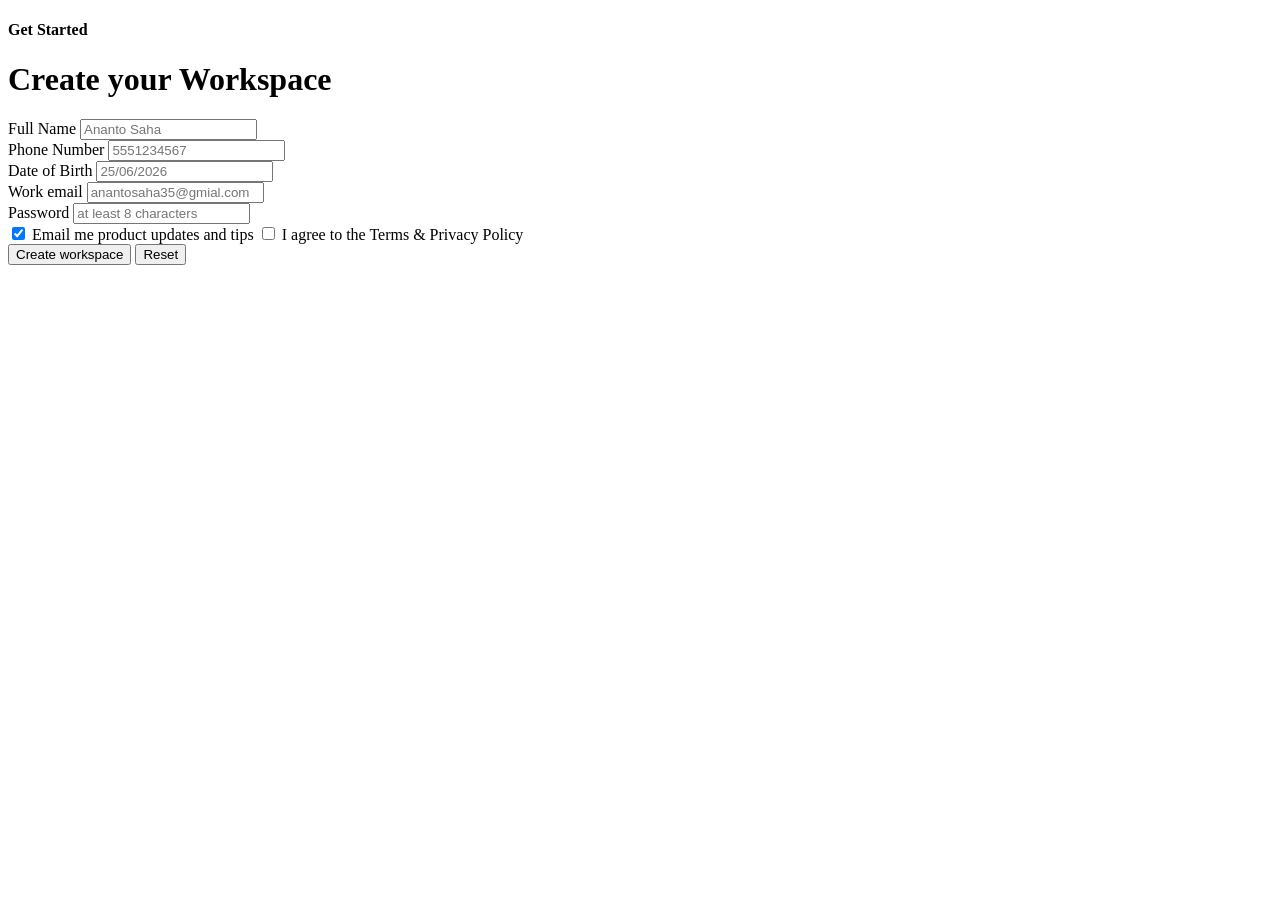
==== lab/form_1.html @ 0e4a2584 "23-52436-2" ====
<!DOCTYPE html>
<html lang="en">
<head>
    <title>Create your workspace</title>
</head>

<body>
    <form class="card">

        <h4>Get Started</h4>
        <h1>Create your Workspace</h1>

        <div class="card-body">
            <div class="field">
                <label for="name">Full Name</label>
                <input type="text" id="name" placeholder="Ananto Saha">
            </div>
    
            
            <div class="field">
                <label for="phone">Phone Number</label>
                <input type="number" id="phone" placeholder="5551234567">
            </div>
            
            <div class="field">
                <label for="dob">Date of Birth</label>
                <input type="number" id="dob" placeholder="25/06/2026">
            </div>
            
            <div class="field">
                <label for="email">Work email</label>
                <input type="text" id="email" placeholder="anantosaha35@gmial.com">
            </div>

            <div class="field">
                <label for="password">Password</label>
                <input type="text" id="password" placeholder="at least 8 characters">
            </div>

             <label class="check">
            <input type="checkbox" checked>
            <span>Email me product updates and tips</span>
        </label>

        <label class="check">
            <input type="checkbox">
            <span>I agree to the Terms &amp; Privacy Policy</span>
        </label>

        <div class="buttons">
            <button type="submit" class="btn-primary">
                Create workspace
            </button>

            <button type="reset" class="btn-secondary">
                Reset
            </button>
        </div>

    </div>

</form>

</body>
</html>
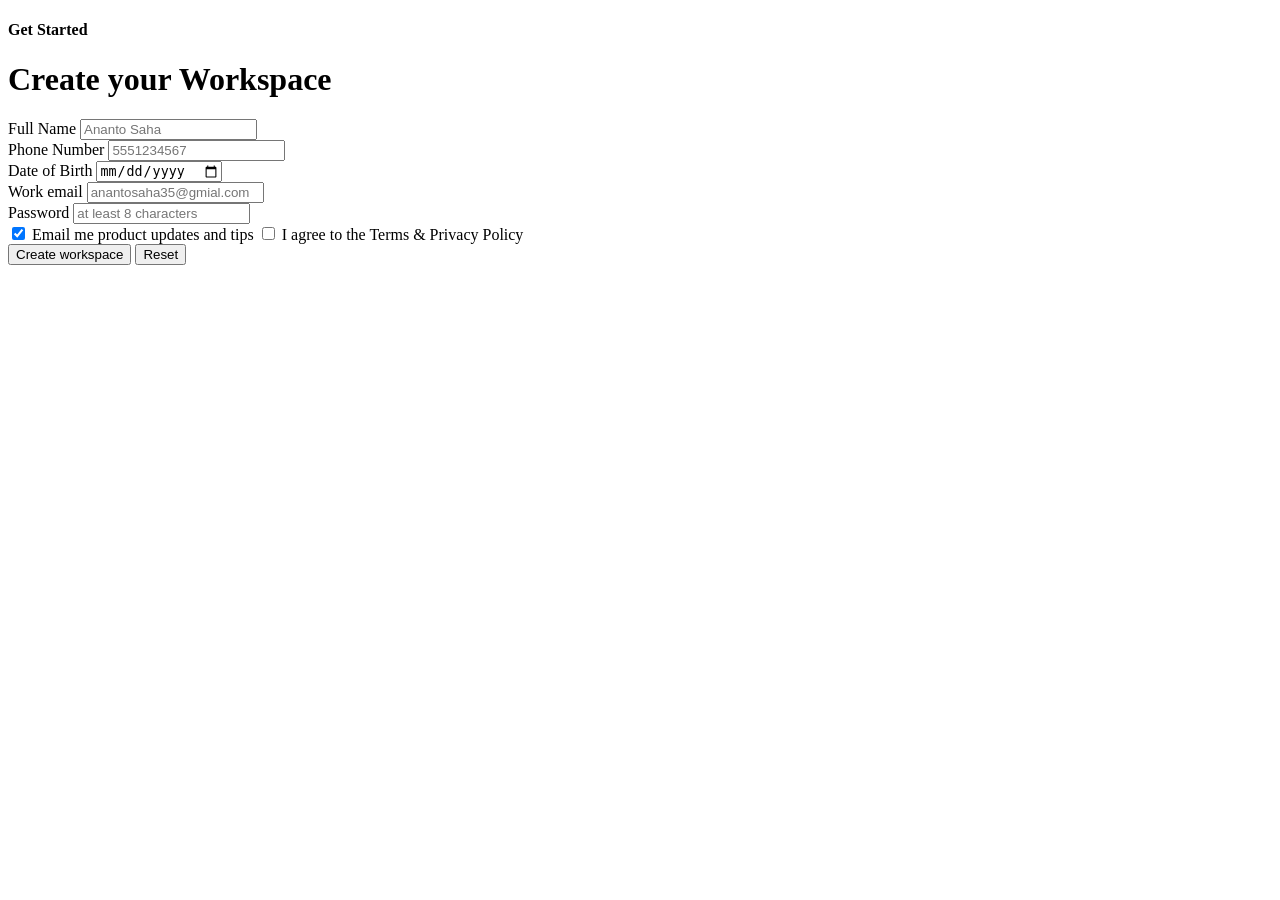
==== commit 4257b15c: "23-52436-2" ====
--- a/lab/form_1.html
+++ b/lab/form_1.html
@@ -24,17 +24,17 @@
             
             <div class="field">
                 <label for="dob">Date of Birth</label>
-                <input type="number" id="dob" placeholder="25/06/2026">
+                <input type="date" id="dob" placeholder="25/06/2026">
             </div>
             
             <div class="field">
                 <label for="email">Work email</label>
-                <input type="text" id="email" placeholder="anantosaha35@gmial.com">
+                <input type="email" id="email" placeholder="anantosaha35@gmial.com">
             </div>
 
             <div class="field">
                 <label for="password">Password</label>
-                <input type="text" id="password" placeholder="at least 8 characters">
+                <input type="password" id="password" placeholder="at least 8 characters">
             </div>
 
              <label class="check">
